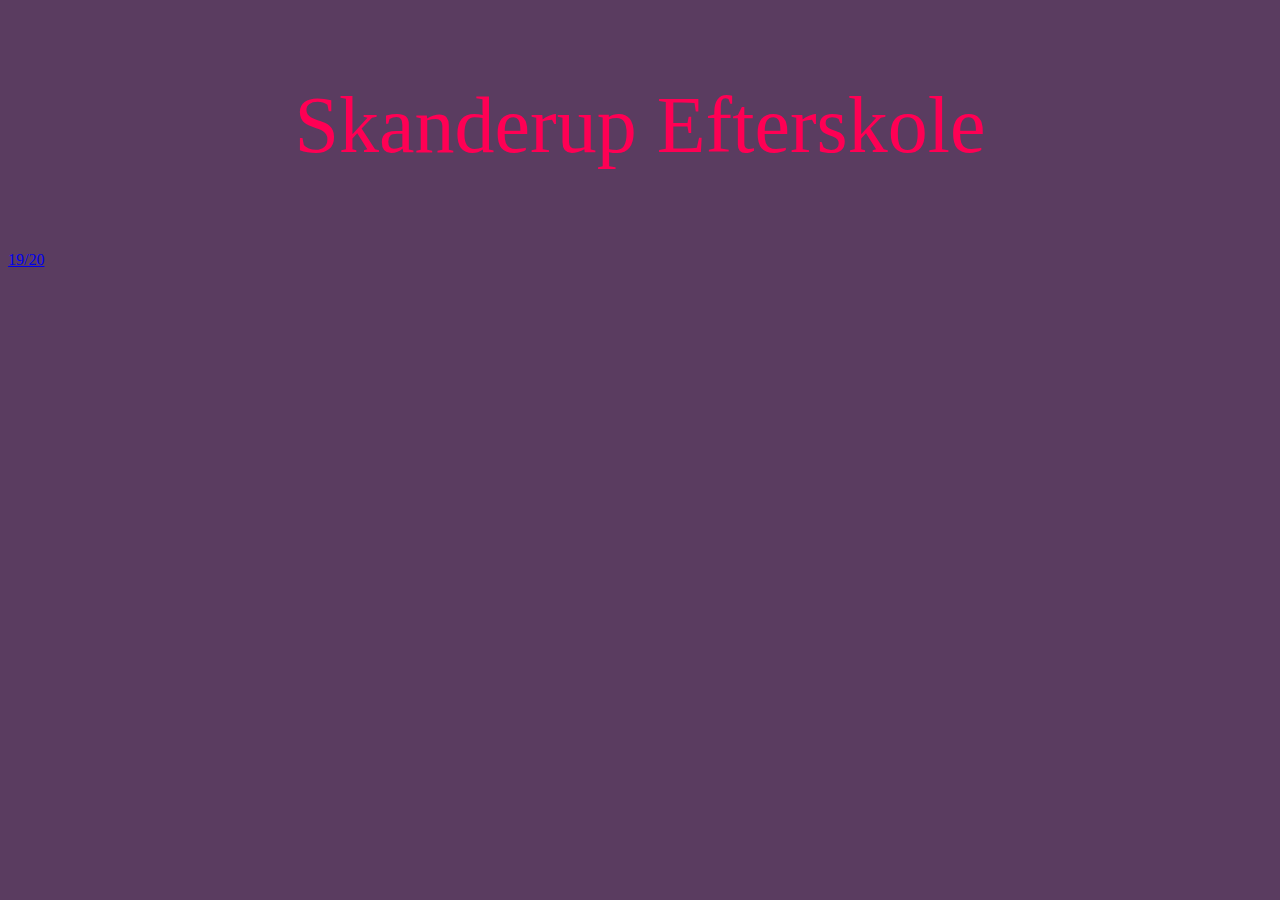
==== landing.html @ 7b0a981c "Ændrede lidt mere på landing page" ====
<!DOCTYPE html>
<html>
    <head>
        <title>Årgange</title>
        <meta charset="utf-8">
<link rel="stylesheet" href="style.css">
    </head>
    <body bgcolor="#5a3c60">
<p style="font-size: 500%; color: #FF0054; text-align: center" margin="10px">Skanderup Efterskole</p>
<a href="fugl.jpg">
<p>19/20</p>
</a>
    </body>
</html>
---- style.css ----
* {
    box-sizing: border-box;
}

/*/-/-/-/-/ GRID SYSTEM /-/-/-/-/*/
.row {
    padding-bottom: 30px;
}

[class*="col-"] {
    float: left;
    padding: 15 px;
    border: 1px solid red;
}

.row::after {
    content: "";
    clear: both;
    display: table;
}

/* COLUME LARGE (colum large content)*/
.col-lg-1 {width: 8.33%;}
.col-lg-2 {width: 16.66%;}
.col-lg-3 {width: 25%;}
.col-lg-4 {width: 33.33%;}
.col-lg-5 {width: 41.66%;}
.col-lg-6 {width: 50%;}
.col-lg-7 {width: 58.33%;}
.col-lg-8 {width: 66.66%;}
.col-lg-9 {width: 75%}
.col-lg-10 {width: 83.33%;}
.col-lg-11 {width: 91.66%}
.col-lg-12 {width: 100%;}

/*  large colum breakpoint */
@media only screen and (max-width: 1200px) {
    [class*="col-lg-"] {
        width: 100%;
    }
}




/* COLUME MEDIUM (colum medium content)*/
.col-md-1 {width: 8.33%;}
.col-md-2 {width: 16.66%;}
.col-md-3 {width: 25%;}
.col-md-4 {width: 33.33%;}
.col-md-5 {width: 41.66%;}
.col-md-6 {width: 50%;}
.col-md-7 {width: 58.33%;}
.col-md-8 {width: 66.66%;}
.col-md-9 {width: 75%}
.col-md-10 {width: 83.33%;}
.col-md-11 {width: 91.66%}
.col-md-12 {width: 100%;}

/*  medium colum breakpoint */
@media only screen and (max-width: 1000px) {
    [class*="col-md-"] {
        width: 100%;
    }
}

/* COLUME SMALL (colum medium content)*/
.col-sm-1 {width: 8.33%;}
.col-sm-2 {width: 16.66%;}
.col-sm-3 {width: 25%;}
.col-sm-4 {width: 33.33%;}
.col-sm-5 {width: 41.66%;}
.col-sm-6 {width: 50%;}
.col-sm-7 {width: 58.33%;}
.col-sm-8 {width: 66.66%;}
.col-sm-9 {width: 75%}
.col-sm-10 {width: 83.33%;}
.col-sm-11 {width: 91.66%}
.col-sm-12 {width: 100%;}

/*  medium colum breakpoint */
@media only screen and (max-width: 768px) {
    [class*="col-sm-"] {
        width: 100%;
    }
}
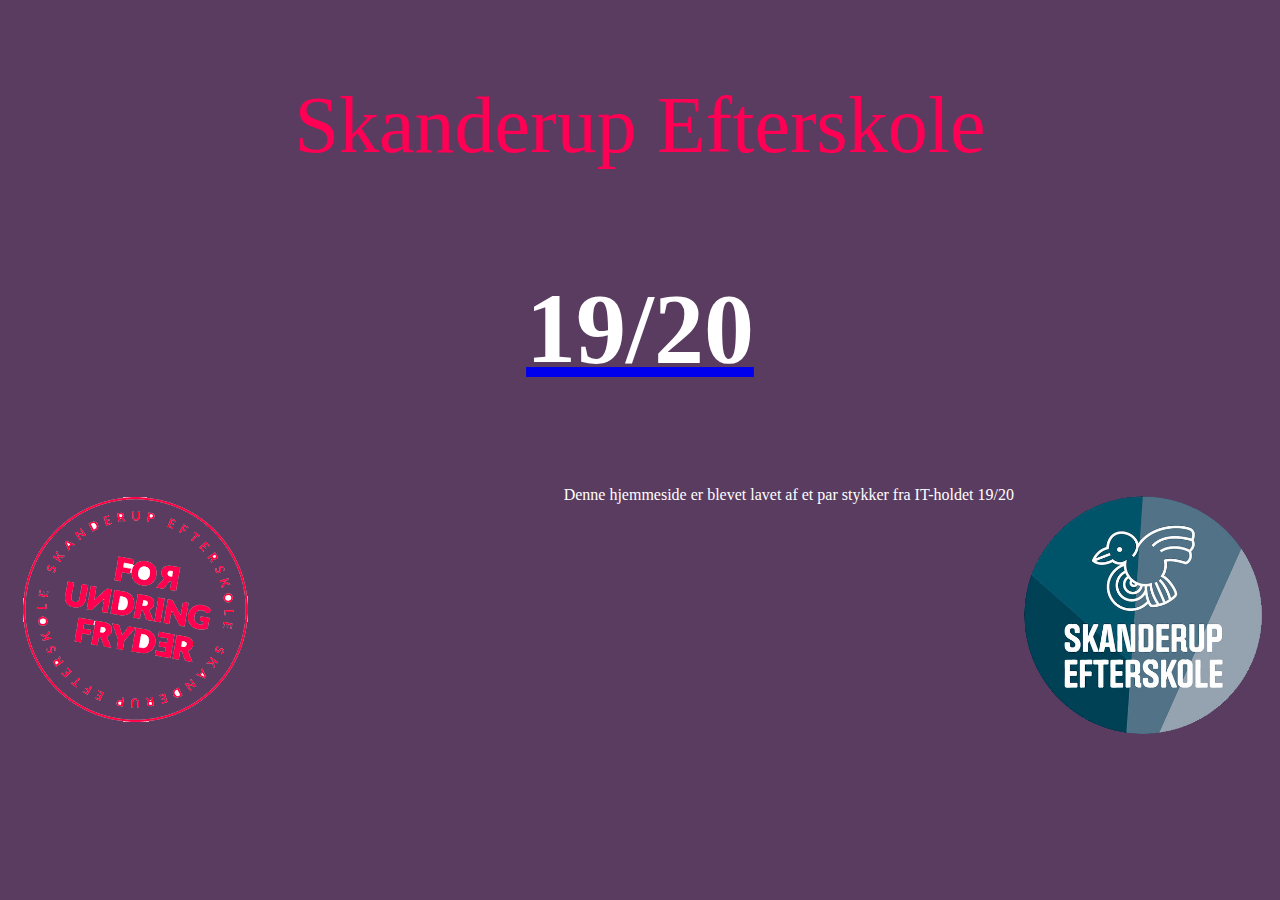
==== commit 47c12bc7: "Sat mere op vedr. design af landing.html bla. tilføjet billeder og link til årgang 19/20" ====
--- a/landing.html
+++ b/landing.html
@@ -1,14 +1,20 @@
 <!DOCTYPE html>
 <html>
-    <head>
-        <title>Årgange</title>
-        <meta charset="utf-8">
-<link rel="stylesheet" href="style.css">
-    </head>
-    <body bgcolor="#5a3c60">
-<p style="font-size: 500%; color: #FF0054; text-align: center" margin="10px">Skanderup Efterskole</p>
-<a href="fugl.jpg">
-<p>19/20</p>
-</a>
-    </body>
+
+<head>
+    <title>Årgange</title>
+    <meta charset="utf-8">
+    <link rel="stylesheet" href="style.css">
+</head>
+
+<body bgcolor="#5a3c60">
+    <p style="font-size: 500%; color: #FF0054; text-align: center" margin="10px">Skanderup Efterskole</p>
+    <a href="fugl.jpg" align="center">
+        <p style="font-size: 100px; color: white"> <b>19/20</b> </p>
+    </a>
+    <img src="Skanderup logo.png" align="right" height="258px" width="258px">
+    <img src="Efterskole_motto.PNG" align="left">
+    <p style="text-align: end; color: white">Denne hjemmeside er blevet lavet af et par stykker fra IT-holdet 19/20</p>
+</body>
+
 </html>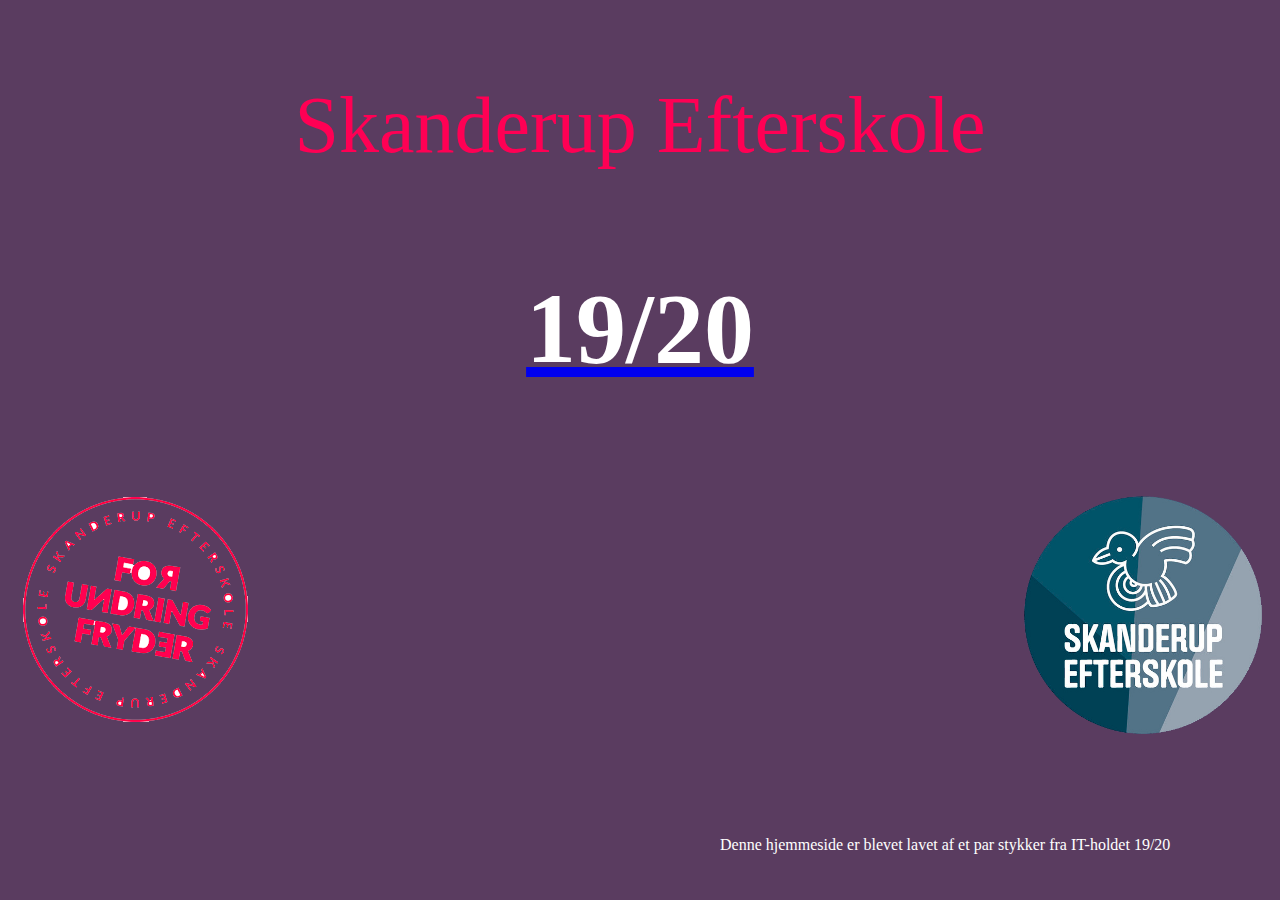
==== commit 9b160b44: "Rykkede billeder til \img for bedre look i mappen + plus et par ændringer i landing.html" ====
--- a/landing.html
+++ b/landing.html
@@ -14,7 +14,7 @@
     </a>
     <img src="Skanderup logo.png" align="right" height="258px" width="258px">
     <img src="Efterskole_motto.PNG" align="left">
-    <p style="text-align: end; color: white">Denne hjemmeside er blevet lavet af et par stykker fra IT-holdet 19/20</p>
+    <p style="position: absolute; bottom: 30px; left: 720px; color: white">Denne hjemmeside er blevet lavet af et par stykker fra IT-holdet 19/20</p>
 </body>
 
 </html>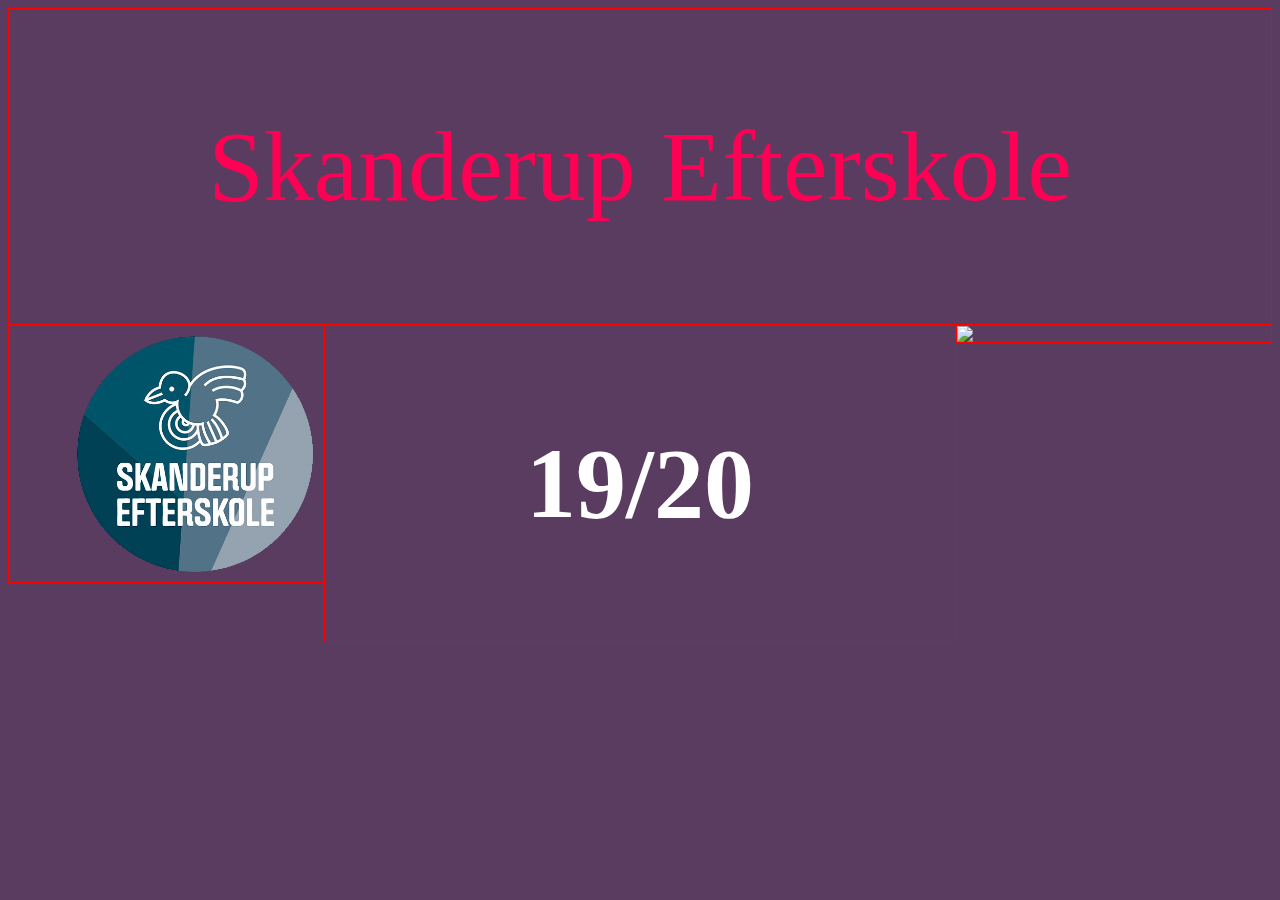
==== commit ed038e4f: "Omdøbt efterskole moto; tilføjet lidt i style.css (ikke noget vigitgt for jer ande!!) ændret design " ====
--- a/landing.html
+++ b/landing.html
@@ -5,16 +5,33 @@
     <title>Årgange</title>
     <meta charset="utf-8">
     <link rel="stylesheet" href="style.css">
+    
 </head>
-
+<!--<style>
+[class*="col-"] {
+    float: left;
+    padding: 15 px;
+    border: none !important;
+}
+</style>
+!-->
 <body bgcolor="#5a3c60">
-    <p style="font-size: 500%; color: #FF0054; text-align: center" margin="10px">Skanderup Efterskole</p>
-    <a href="fugl.jpg" align="center">
-        <p style="font-size: 100px; color: white"> <b>19/20</b> </p>
-    </a>
-    <img src="Skanderup logo.png" align="right" height="258px" width="258px">
-    <img src="Efterskole_motto.PNG" align="left">
-    <p style="position: absolute; bottom: 30px; left: 720px; color: white">Denne hjemmeside er blevet lavet af et par stykker fra IT-holdet 19/20</p>
+    <div class="col-lg-12">
+        <p style="font-size: 100px; color: #ff0054" align="center">
+            Skanderup Efterskole
+        </p>
+    </div>
+    <div class="row">
+        <div class="col-lg-3">
+            <img src="img\Skanderup logo.png" align="right" width="256px" height="256px">
+        </div>
+        <div class="col-lg-6">
+            <p style="font-size: 100px; color: white; text-align: center"> <b>19/20</b> </p>
+        </div>
+        <div class="col-lg-3">
+            <img src="img\efterskole_motto.png" align="left">
+        </div>
+    </div>
 </body>
 
 </html>--- a/style.css
+++ b/style.css
@@ -84,4 +84,8 @@
         width: 100%;
     }
 }
+.underline{
+    font-style: underline
 
+}
+
